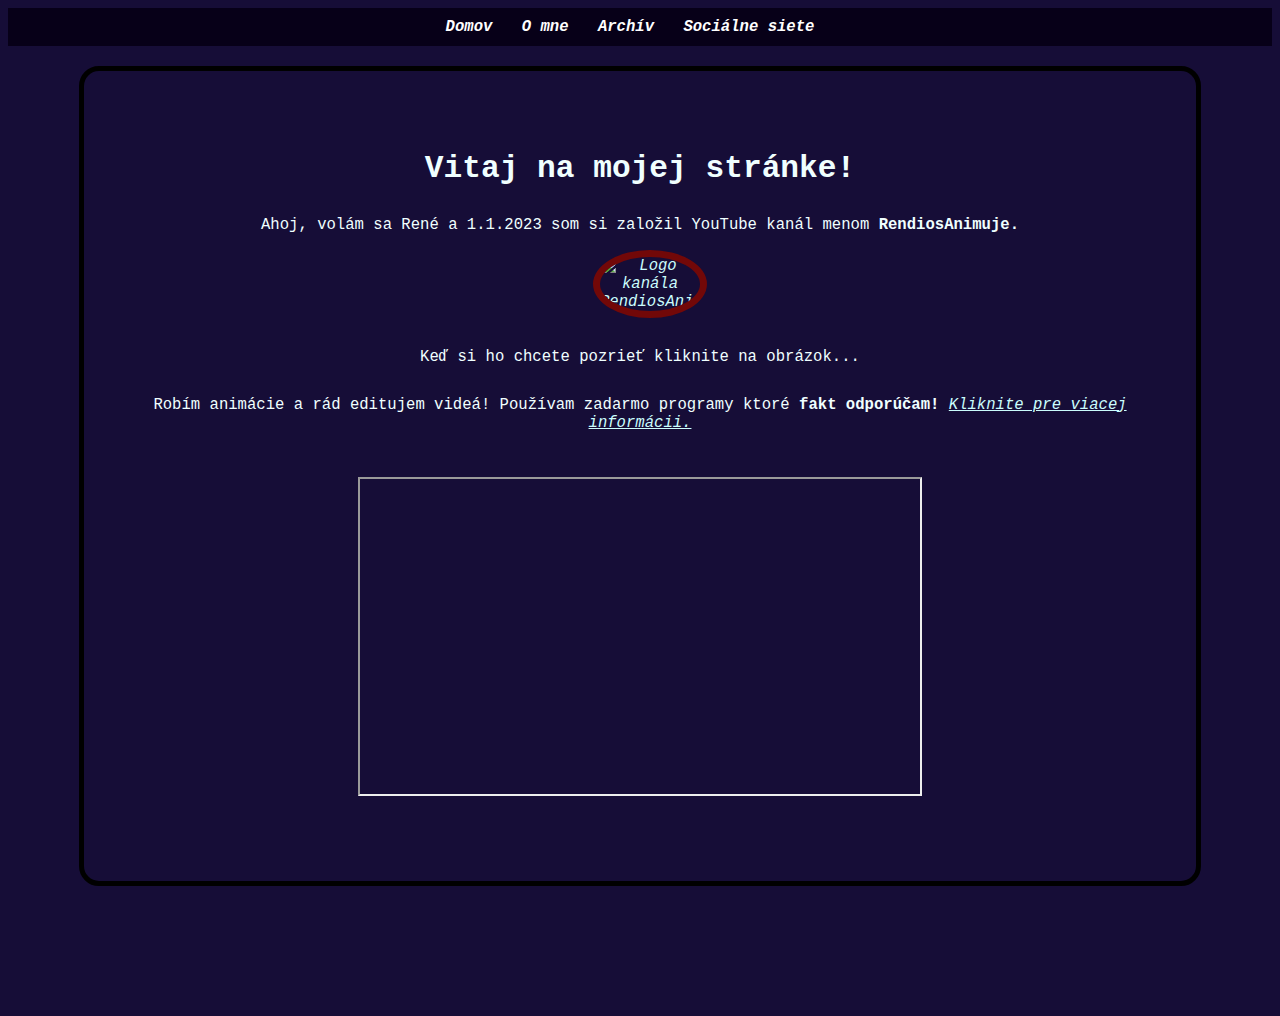
==== index.html @ 5a1f1ac9 "Add files via upload" ====
<!DOCTYPE html>
<!--Kto si preboha? Nekradni mi kody xDDDDD-->
<html lang="sk">
<head>
    <meta charset="UTF-8">
    <meta name="viewport" content="width=device-width, initial-scale=1.0">
    <title>RendiosAnimuje</title>
    <link rel="stylesheet" href="style.css">
    <link rel="shortcut icon" href="favicon.png" type="image/x-icon">
</head>
<body>
    <header>
        <nav>
            <ul>
                <li><a href="index.html">Domov</a></li>
                <li><a href="omne.html">O mne</a></li>
                <li><a href="archiv.html">Archív</a></li>
                <li><a href="socialne_siete.html">Sociálne siete</a></li>
            </ul>
        </nav>
    </header>

    <article>
    <h1 class="first-title">Vitaj na mojej stránke!</h1>
    <p>
        Ahoj, volám sa René a 1.1.2023 som si založil YouTube kanál menom <strong>RendiosAnimuje.</strong>
    </p>

    <a href="https:bit.ly/rendiosANI" target="_blank">

    <div class="image-container">
    <img src="https://yt3.ggpht.com/lxve6RXfRnTy3O1DUIeO4TdxPOvYh3gcVYTGWjihMVxDQszLS66h1bEg-wW9Tgg7W829aM1sRQ=s800-c-k-c0x00ffffff-no-rj" alt="Logo kanála RendiosAnimuje" class="logo-image" title="Logo kanála RendiosaAnimuje">
    </div>
    </a>
    <p class="first-title">
        Keď si ho chcete pozrieť kliknite na obrázok...
    </p>
    <p>
        Robím animácie a rád editujem videá! Používam zadarmo programy ktoré <strong>fakt odporúčam! </strong><a href="omne.html">Kliknite pre viacej informácii.</a>
    </p>
    <iframe class="first-title" class="video" width="560" height="315" src="https://www.youtube.com/embed/OvIflExIBM8?si=Tw1CRovjoOuT7CQc" title="Video RendiosaAnimuje" frameborder="1" allow="accelerometer; autoplay; clipboard-write; encrypted-media; gyroscope; picture-in-picture; web-share" allowfullscreen></iframe>
    </article>
</body>
</html>
---- style.css ----
body {
    font-family: monospace;
    font-size: larger;
    height: 1000px;
    background-color: #160d37;
    text-align: center;
    color: azure;
}
article {
    border: 2px solid #c7c7c7 ;
    padding: 50px;
    margin: 20px;
    max-width: 520px;
    margin-right: auto;
    margin-left: auto;
}
.logo-image {
    float: none;
    margin-left: 20px;
    width: 100px;
    border-radius: 50%;
    border: 7px solid rgb(114, 8, 8);
    display: inline-block;
}
header {
    background-color: #070018; /* Farba pozadia pre hornú lištu */
    padding: 10px 0; /* Odsadenie vrchu a spodku */
}

nav ul {
    list-style-type: none; /* Zrušiť odrážky */
    margin: 0;
    padding: 0;
}

nav ul li {
    display: inline; /* Zarovnanie položiek vedľa seba */
    margin-right: 20px; /* Odsadenie medzi položkami */
}

nav ul li a {
    color: #fff; /* Farba textu */
    text-decoration: none; /* Odstrániť podčiarknutie odkazov */
    font-weight: bold; /* Tučné písmo */
}

nav ul li a:hover {
    text-decoration: underline; /* Podčiarknutie odkazu po najazdení myšou */
}
.image-container img {
    transition: transform 0.3s ease; /* Plynulý prechod */
}

.image-container img:hover {
    transform: scale(0.9); /* Zmení veľkosť obrázka na 90% pôvodnej veľkosti */
}
.first-title {
    margin: 30px;
}
a {
    color: rgb(203, 253, 253);
    font-style: italic;
}
article {
    border-width: 5px;
    border-style: solid;
    border-color: black;
    width: 80%;
    max-width: max-content;
    border-radius: 20px;
    overflow: hidden;
}
h3 {
    color: cadetblue;
    font-style: oblique;
}
.video {
    border: 3 solid #3700ff;
    overflow: hidden;
    display: inline-block;
}
.social-media-discord {
    border-radius: 50%;
    width: 50px;
    height: 50px;
    border: #434aae solid 5px;
    transition: transform 0.3s ease;
}
.social-media-discord:hover {
    transform: scale(0.9);
}

.social-media-instagram {
    border-radius: 50%;
    width: 50px;
    height: 50px;
    border: #4a459b solid 5px;
    transition: transform 0.3s ease;
}
.social-media-instagram:hover {
    transform: scale(0.9);
}

.social-media-reddit {
    border-radius: 50%;
    width: 50px;
    height: 50px;
    border: #c03300 solid 5px;
    transition: transform 0.3s ease;
}
.social-media-reddit:hover {
    transform: scale(0.9);
}

.social-media-tiktok {
    border-radius: 50%;
    width: 50px;
    height: 50px;
    border: #040050 solid 5px;
    transition: transform 0.3s ease;
}
.social-media-tiktok:hover {
    transform: scale(0.9);
}

.social-media-roblox {
    border-radius: 50%;
    width: 50px;
    height: 50px;
    border: #4a459b solid 5px;
    transition: transform 0.3s ease;
}
.social-media-roblox:hover {
    transform: scale(0.9);
}
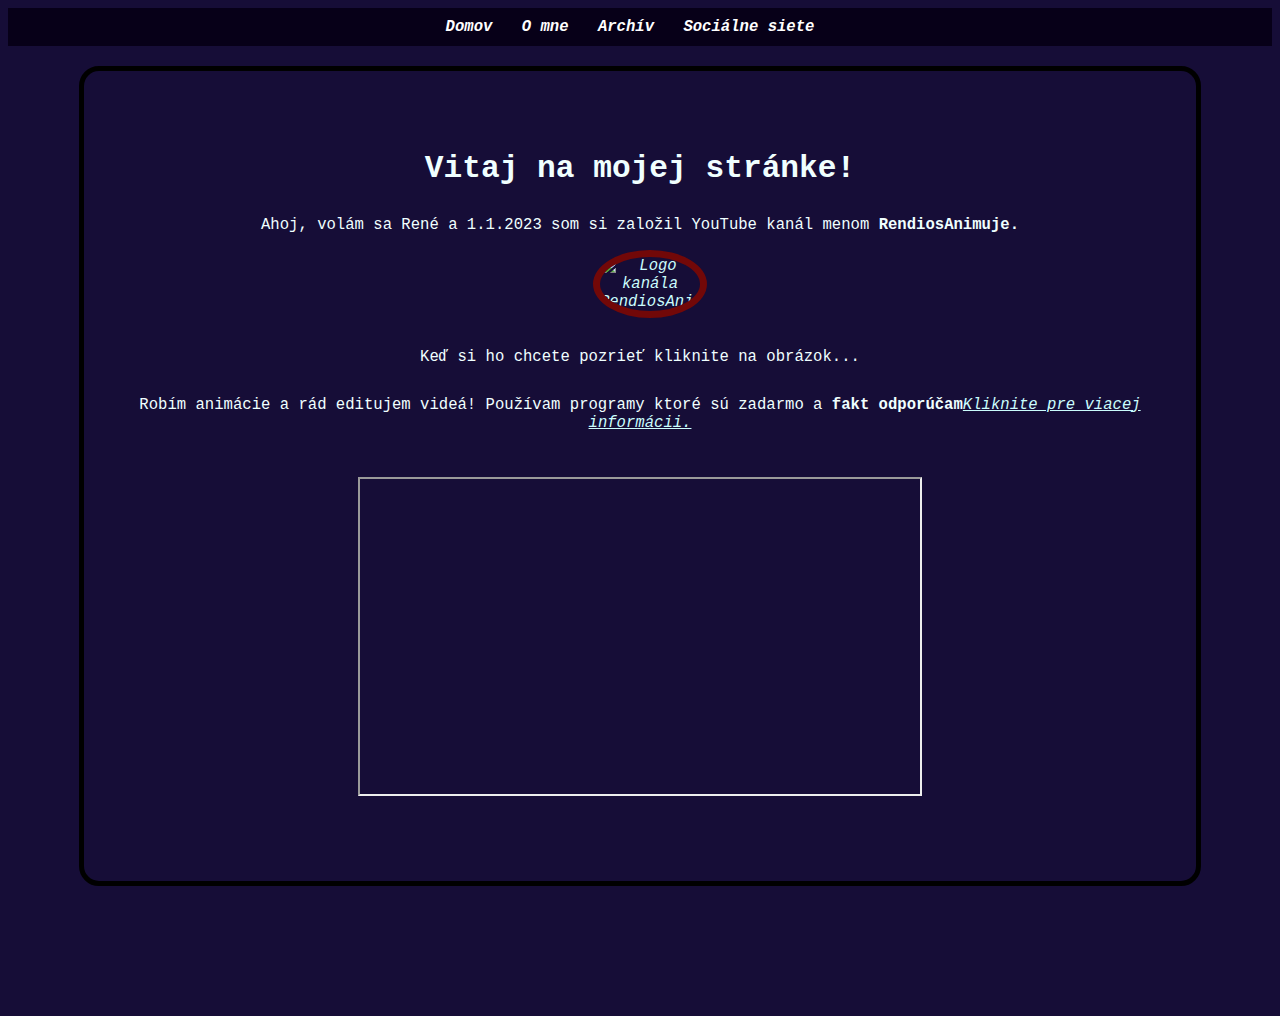
==== commit 34545460: "Update index.html bcz of my dumb typing" ====
--- a/index.html
+++ b/index.html
@@ -36,7 +36,7 @@
         Keď si ho chcete pozrieť kliknite na obrázok...
     </p>
     <p>
-        Robím animácie a rád editujem videá! Používam zadarmo programy ktoré <strong>fakt odporúčam! </strong><a href="omne.html">Kliknite pre viacej informácii.</a>
+        Robím animácie a rád editujem videá! Používam programy ktoré sú zadarmo a <strong>fakt odporúčam</strong><a href="omne.html">Kliknite pre viacej informácii.</a>
     </p>
     <iframe class="first-title" class="video" width="560" height="315" src="https://www.youtube.com/embed/OvIflExIBM8?si=Tw1CRovjoOuT7CQc" title="Video RendiosaAnimuje" frameborder="1" allow="accelerometer; autoplay; clipboard-write; encrypted-media; gyroscope; picture-in-picture; web-share" allowfullscreen></iframe>
     </article>
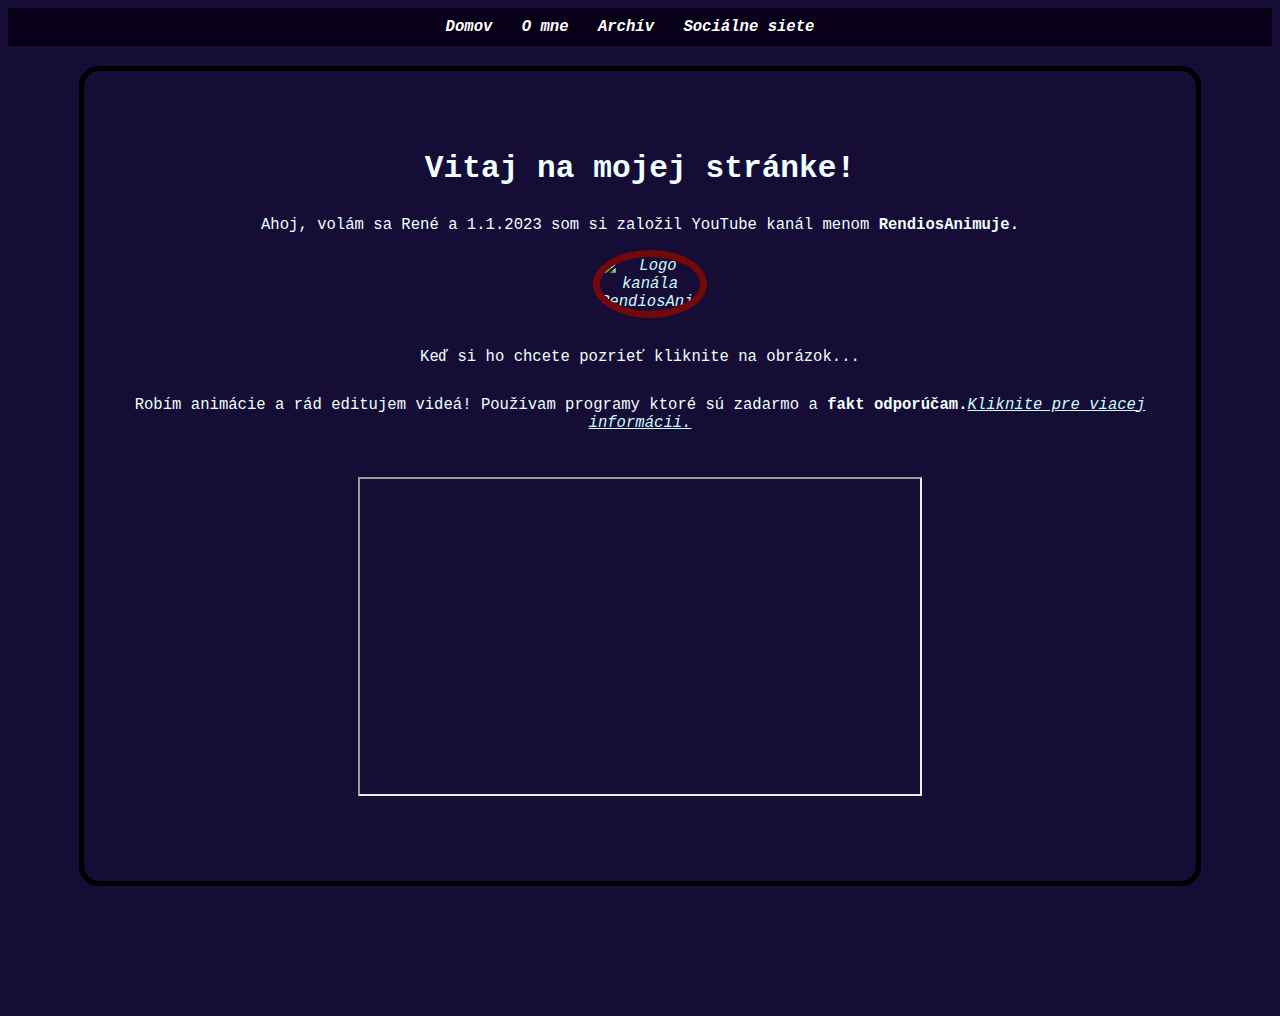
==== commit 573c4bb6: "Update index.html" ====
--- a/index.html
+++ b/index.html
@@ -36,7 +36,7 @@
         Keď si ho chcete pozrieť kliknite na obrázok...
     </p>
     <p>
-        Robím animácie a rád editujem videá! Používam programy ktoré sú zadarmo a <strong>fakt odporúčam</strong><a href="omne.html">Kliknite pre viacej informácii.</a>
+        Robím animácie a rád editujem videá! Používam programy ktoré sú zadarmo a <strong>fakt odporúčam.</strong><a href="omne.html">Kliknite pre viacej informácii.</a>
     </p>
     <iframe class="first-title" class="video" width="560" height="315" src="https://www.youtube.com/embed/OvIflExIBM8?si=Tw1CRovjoOuT7CQc" title="Video RendiosaAnimuje" frameborder="1" allow="accelerometer; autoplay; clipboard-write; encrypted-media; gyroscope; picture-in-picture; web-share" allowfullscreen></iframe>
     </article>
